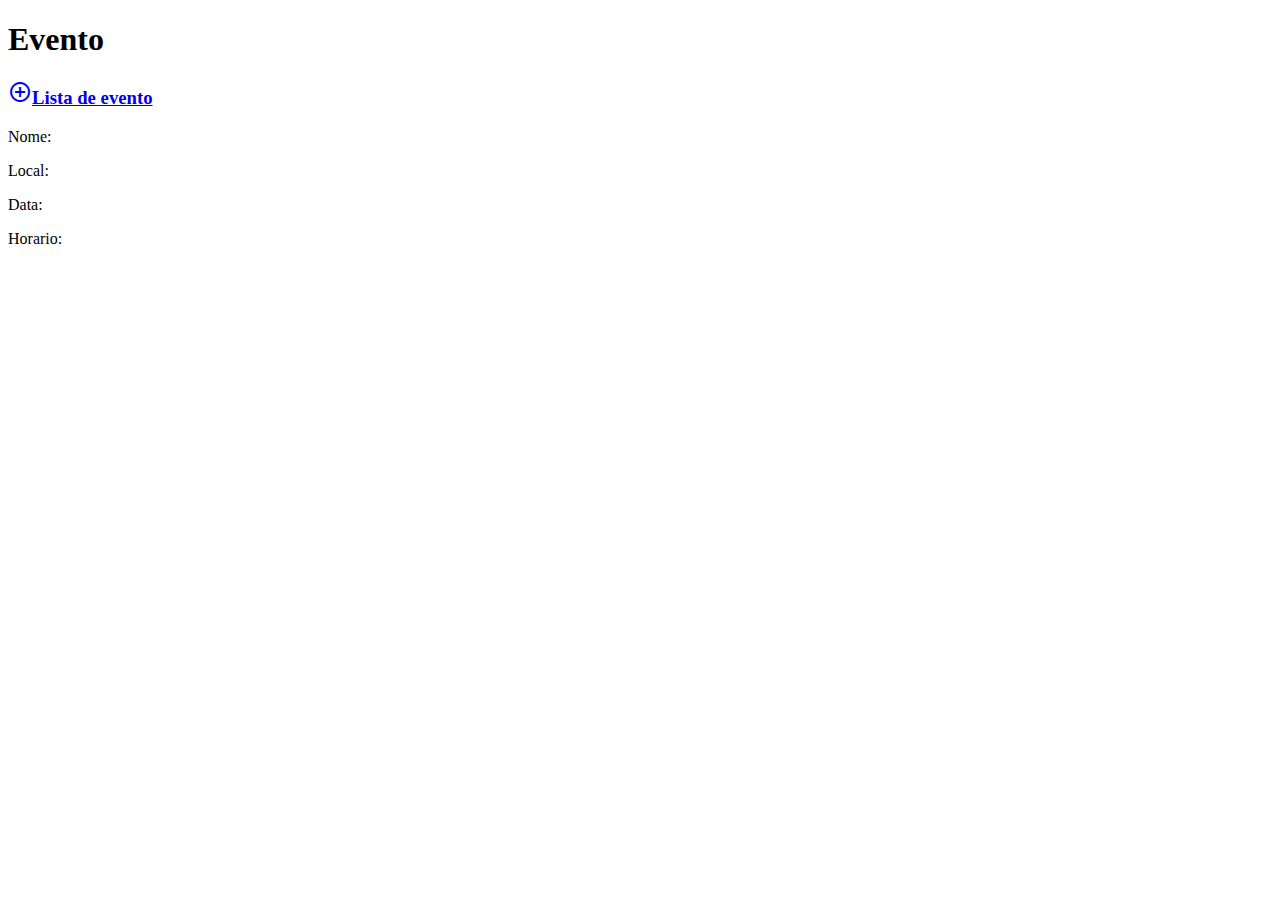
==== eventoapp/src/main/resources/templates/evento/detalhesEvento.html @ cb4a658b "Criada a aba detalhesEventos automatico, porem n retorna nada" ====
<!DOCTYPE html>
<html xmlns:th="http://thymeleaf.org"
      xmlns:layout="http://www.ultraq.net.nz/thymeleaf/layout">
<head>
    <meta charset="UTF-8">
    <meta name="viewport" content="width=device-width, initial-scale=1.0">

    <title>EventosApp</title>

    <!--Import Google Icon Font-->
    <link href="https://fonts.googleapis.com/icon?family=Material+Icons" rel="stylesheet"/>
    <!--Import materialize.css-->
    <link type="text/css" rel="stylesheet" href="materialize/css/materialize.min.css"  media="screen,projection"/>

</head>
<body>
    <h1>Evento</h1>   
    <h3><a href="/evento" class="waves-effect waves-light btn"><i class="material-icons left">add_circle_outline</i>Lista de evento</a></h3> 
    <div th:each="evento : ${evento}" class="container">
        <div class="row">
            <p>Nome: <span th:text="${evento.nome}"></span></p>
            <p>Local: <span th:text="${evento.local}"></span></p>
            <p>Data: <span th:text="${evento.data}"></span></p>
            <p>Horario: <span th:text="${evento.horario}"></span></p>
        </div>
    </div>
    <!--JavaScript at end of body for optimized loading-->
    <script type="text/javascript" src="materialize/js/materialize.min.js"></script>
    
</body>
</html>
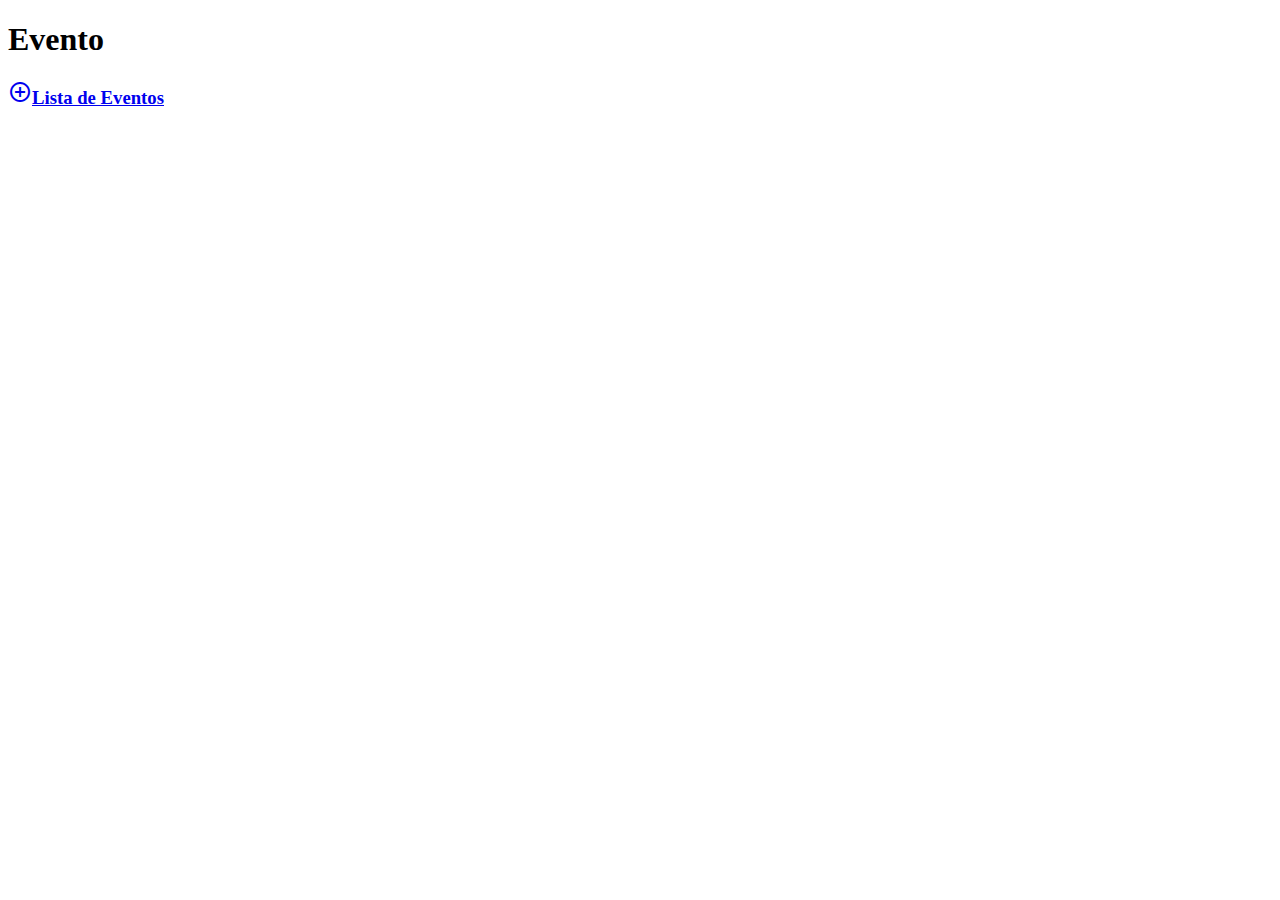
==== commit 4a9dfb76: "aula 08 funcionando" ====
--- a/eventoapp/src/main/resources/templates/evento/detalhesEvento.html
+++ b/eventoapp/src/main/resources/templates/evento/detalhesEvento.html
@@ -1,31 +1,35 @@
 <!DOCTYPE html>
-<html xmlns:th="http://thymeleaf.org"
-      xmlns:layout="http://www.ultraq.net.nz/thymeleaf/layout">
+<html xmlns:th="http://thymeleaf.org" xmlns:layout="http://www.ultraq.net.nz/thymeleaf/layout">
+
 <head>
-    <meta charset="UTF-8">
-    <meta name="viewport" content="width=device-width, initial-scale=1.0">
-
     <title>EventosApp</title>
 
     <!--Import Google Icon Font-->
-    <link href="https://fonts.googleapis.com/icon?family=Material+Icons" rel="stylesheet"/>
+    <link href="https://fonts.googleapis.com/icon?family=Material+Icons" rel="stylesheet" />
     <!--Import materialize.css-->
-    <link type="text/css" rel="stylesheet" href="materialize/css/materialize.min.css"  media="screen,projection"/>
+    <link type="text/css" rel="stylesheet" href="materialize/css/materialize.min.css" media="screen,projection" />
+    <!--Let browser know website is optimized for mobile-->
+    <meta name="viewport" content="width=device-width, initial-scale=1.0" />
 
 </head>
+
 <body>
-    <h1>Evento</h1>   
-    <h3><a href="/evento" class="waves-effect waves-light btn"><i class="material-icons left">add_circle_outline</i>Lista de evento</a></h3> 
+    <h1>Evento</h1>
+    <h3><a href="/evento" class="waves-effect waves-light btn"><i class="material-icons left">add_circle_outline</i>Lista de Eventos</a></h3>
     <div th:each="evento : ${evento}" class="container">
         <div class="row">
-            <p>Nome: <span th:text="${evento.nome}"></span></p>
-            <p>Local: <span th:text="${evento.local}"></span></p>
-            <p>Data: <span th:text="${evento.data}"></span></p>
-            <p>Horario: <span th:text="${evento.horario}"></span></p>
+            <p><span th:text="${evento.nome}"></span></p>
+            <p><span th:text="${evento.local}"></span></p>
+            <p><span th:text="${evento.data}"></span></p>
+            <p><span th:text="${evento.horario}"></span></p>
         </div>
     </div>
+
+
+
     <!--JavaScript at end of body for optimized loading-->
     <script type="text/javascript" src="materialize/js/materialize.min.js"></script>
-    
+
 </body>
+
 </html>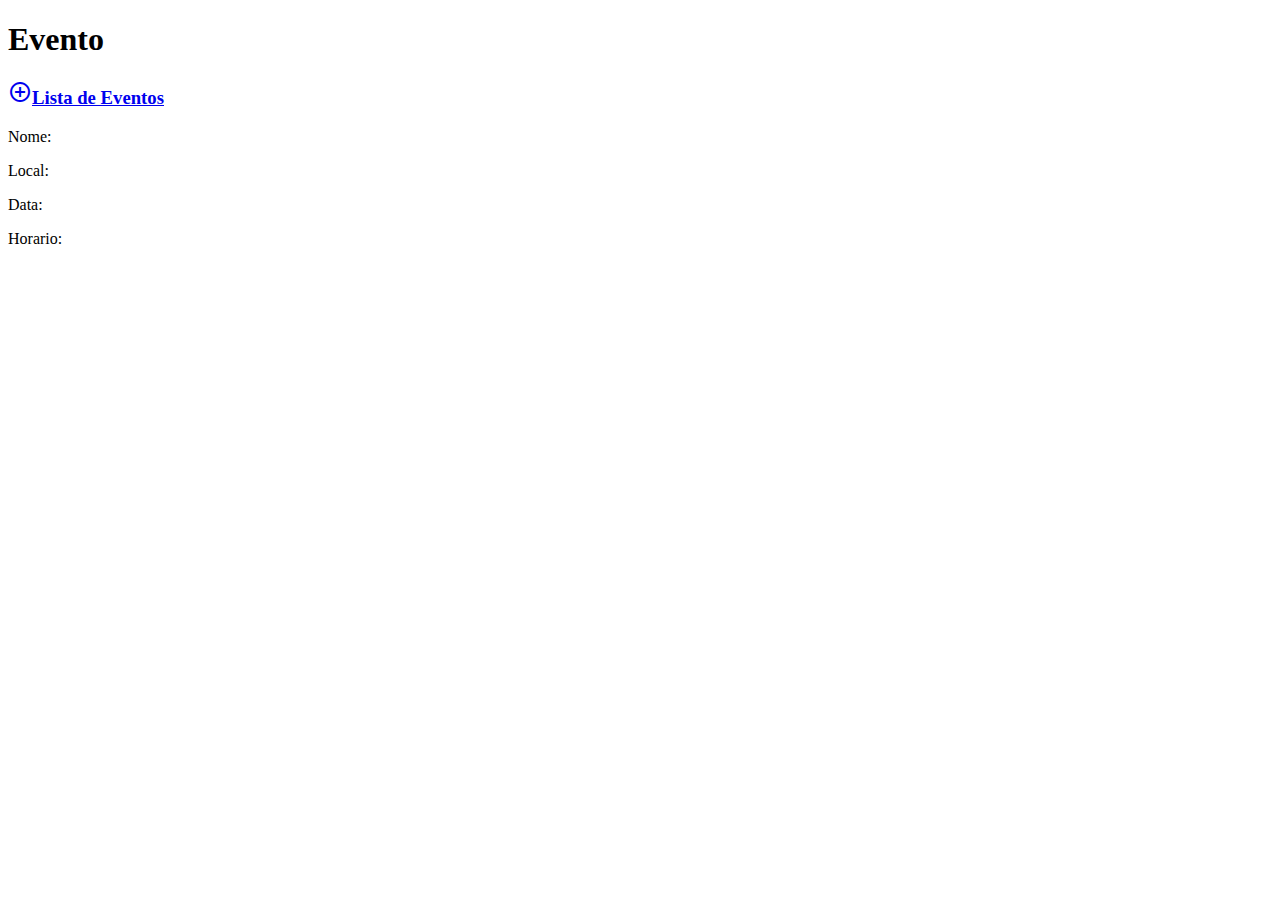
==== commit f20b0a8e: "Correção do botao Lista de Evenos no detalhesEventos.html" ====
--- a/eventoapp/src/main/resources/templates/evento/detalhesEvento.html
+++ b/eventoapp/src/main/resources/templates/evento/detalhesEvento.html
@@ -15,13 +15,13 @@
 
 <body>
     <h1>Evento</h1>
-    <h3><a href="/evento" class="waves-effect waves-light btn"><i class="material-icons left">add_circle_outline</i>Lista de Eventos</a></h3>
+    <h3><a href="/eventos" class="waves-effect waves-light btn"><i class="material-icons left">add_circle_outline</i>Lista de Eventos</a></h3>
     <div th:each="evento : ${evento}" class="container">
         <div class="row">
-            <p><span th:text="${evento.nome}"></span></p>
-            <p><span th:text="${evento.local}"></span></p>
-            <p><span th:text="${evento.data}"></span></p>
-            <p><span th:text="${evento.horario}"></span></p>
+            <p>Nome: <span th:text="${evento.nome}"></span></p>
+            <p>Local: <span th:text="${evento.local}"></span></p>
+            <p>Data: <span th:text="${evento.data}"></span></p>
+            <p>Horario: <span th:text="${evento.horario}"></span></p>
         </div>
     </div>
 
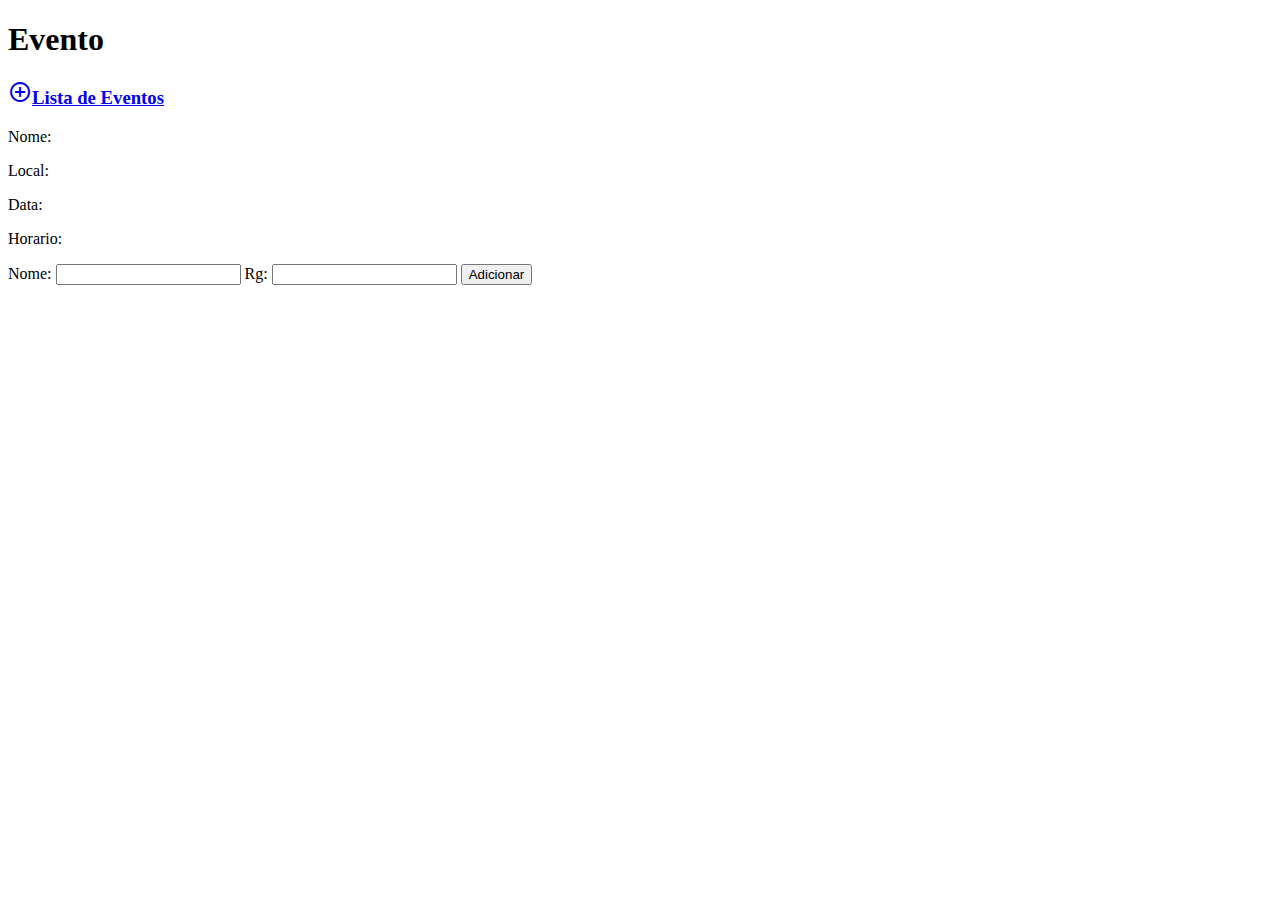
==== commit 52da395c: "Aula 09 OK, Criado lista de convidados" ====
--- a/eventoapp/src/main/resources/templates/evento/detalhesEvento.html
+++ b/eventoapp/src/main/resources/templates/evento/detalhesEvento.html
@@ -23,6 +23,12 @@
             <p>Data: <span th:text="${evento.data}"></span></p>
             <p>Horario: <span th:text="${evento.horario}"></span></p>
         </div>
+
+        <form method="post">
+            Nome: <input type="text" value="" name="nomeConvidado"/>
+            Rg: <input type="text" value="" name="rg"/>
+            <button class="waves-effect waves-light btn" type="submit">Adicionar</button>
+        </form>
     </div>
 
 
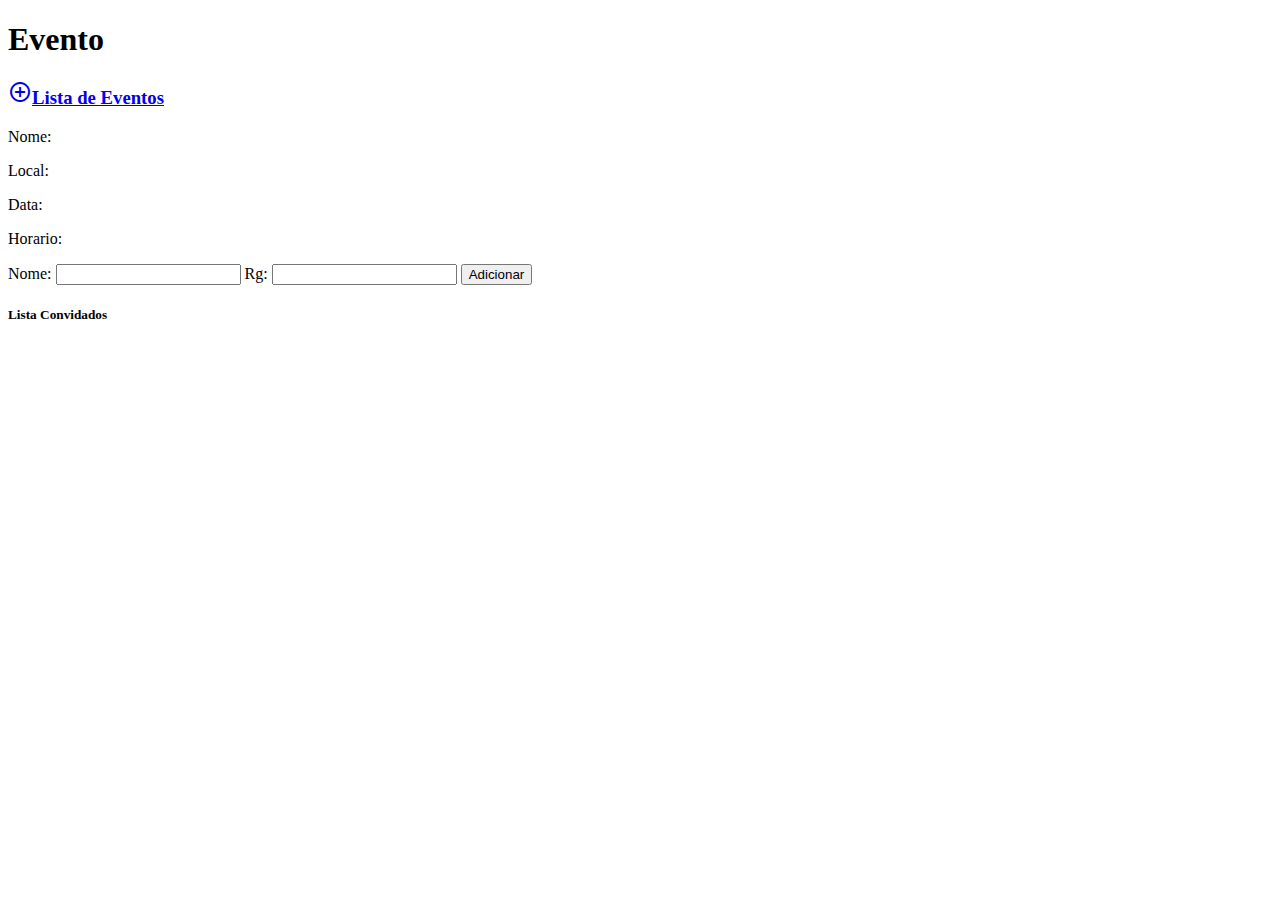
==== commit c0a91abd: "Aula 11 ok, mostrando a lista de convidados" ====
--- a/eventoapp/src/main/resources/templates/evento/detalhesEvento.html
+++ b/eventoapp/src/main/resources/templates/evento/detalhesEvento.html
@@ -30,6 +30,19 @@
             <button class="waves-effect waves-light btn" type="submit">Adicionar</button>
         </form>
     </div>
+    <h5>Lista Convidados</h5>
+    <div class="container" th:each="convidado : ${convidados}">
+        
+        <div class="row">
+            <div class="input-field col s6">
+                <p><span th:text=${convidado.nomeConvidado}></span></p>
+            </div>
+            <div class="input-field col s3"></div>
+                <p><span th:text=${convidado.rg}></span></p>
+            </div>
+        </div>
+
+    </div>
 
 
 
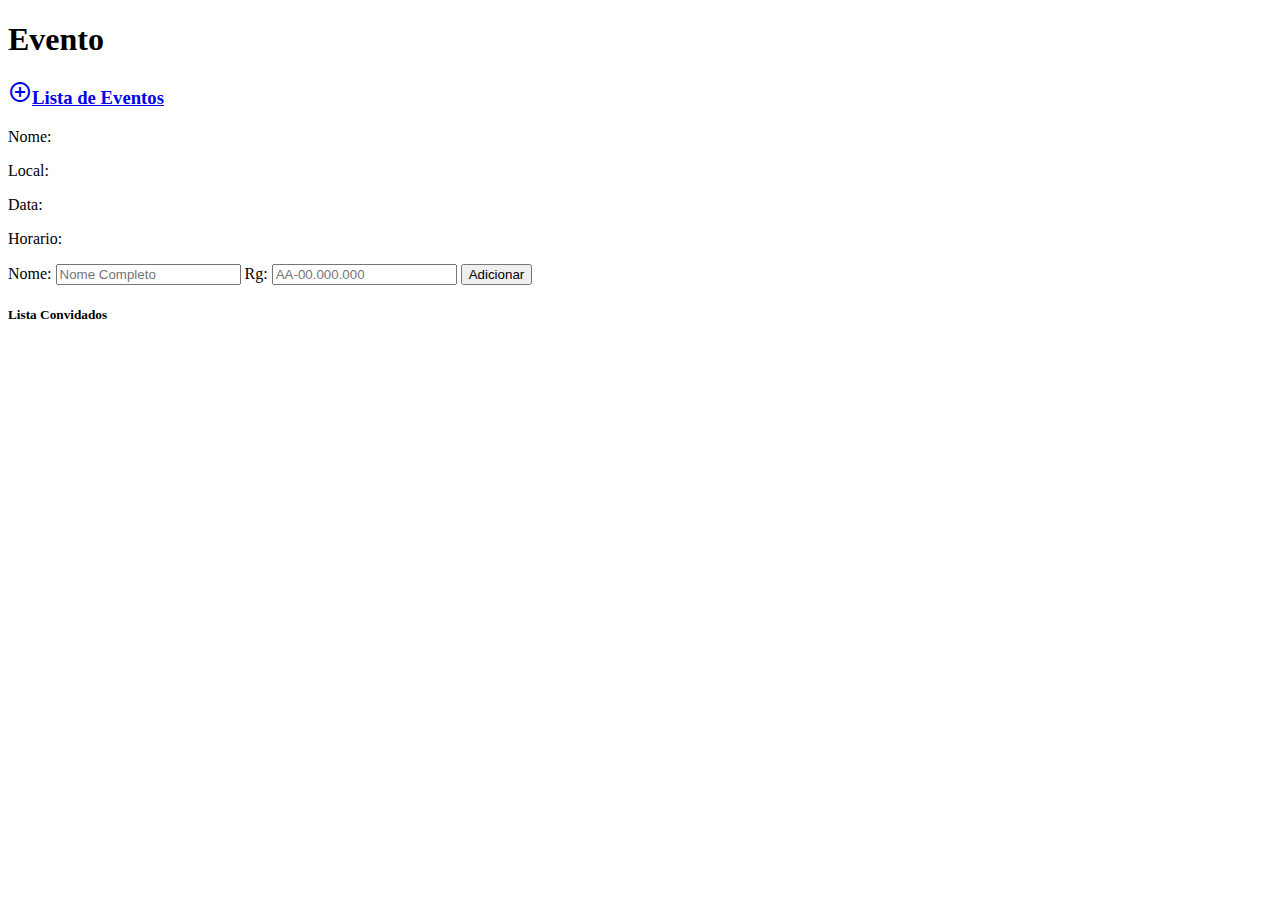
==== commit 0c50c3a0: "Aula 12 quase ok, validação em cadastrar evento não funcionou" ====
--- a/eventoapp/src/main/resources/templates/evento/detalhesEvento.html
+++ b/eventoapp/src/main/resources/templates/evento/detalhesEvento.html
@@ -24,9 +24,11 @@
             <p>Horario: <span th:text="${evento.horario}"></span></p>
         </div>
 
-        <form method="post">
-            Nome: <input type="text" value="" name="nomeConvidado"/>
-            Rg: <input type="text" value="" name="rg"/>
+        <th:block th:include="mensagemValidacao"></th:block>
+
+        <form method="post" th:object="${convidado}">
+            Nome: <input type="text" value="" name="nomeConvidado" placeholder="Nome Completo"/>
+            Rg: <input type="text" value="" name="rg" placeholder="AA-00.000.000" class="validate"/>
             <button class="waves-effect waves-light btn" type="submit">Adicionar</button>
         </form>
     </div>
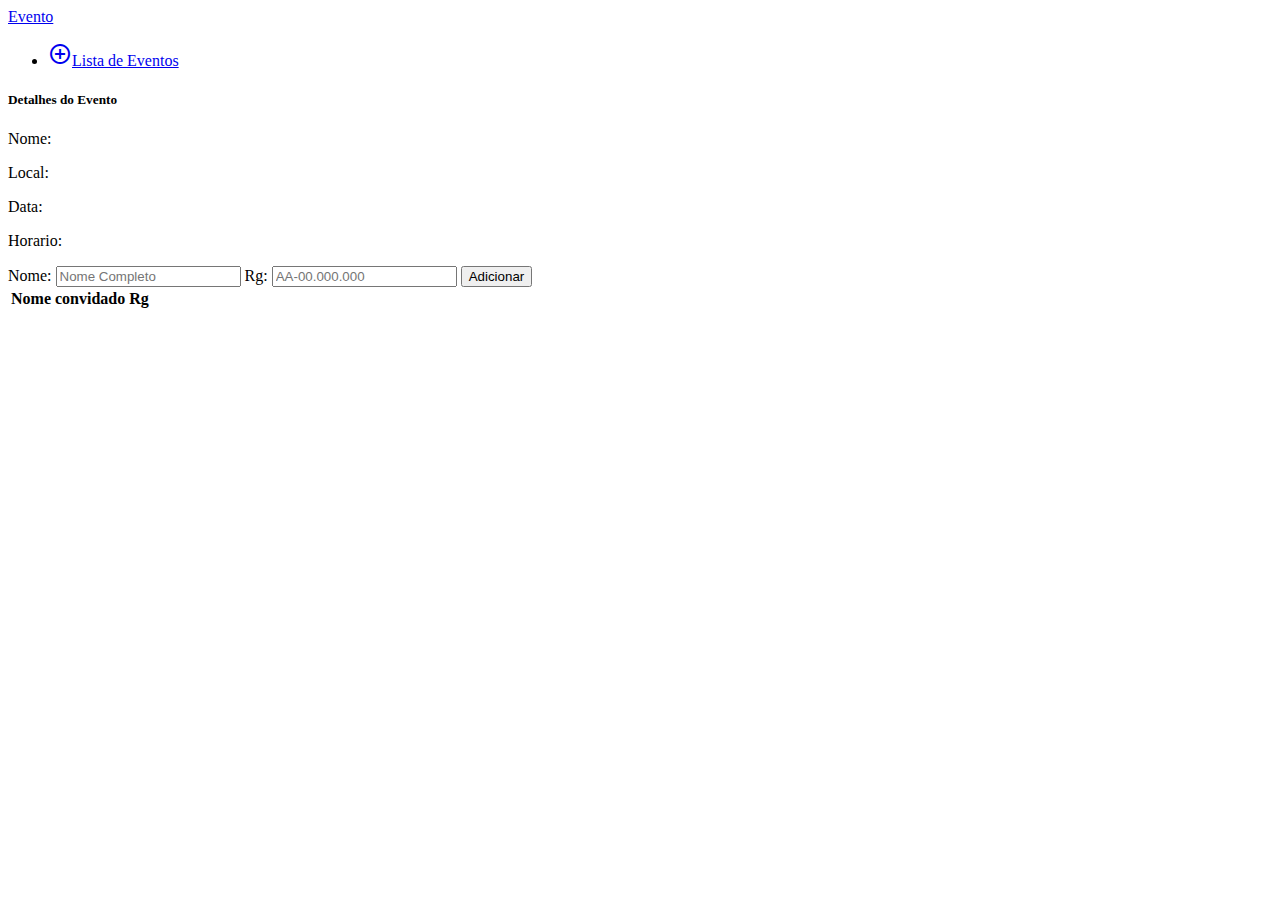
==== commit 849b616d: "Aula 13 ok, criando Css" ====
--- a/eventoapp/src/main/resources/templates/evento/detalhesEvento.html
+++ b/eventoapp/src/main/resources/templates/evento/detalhesEvento.html
@@ -9,40 +9,55 @@
     <!--Import materialize.css-->
     <link type="text/css" rel="stylesheet" href="materialize/css/materialize.min.css" media="screen,projection" />
     <!--Let browser know website is optimized for mobile-->
+    <link rel="stylesheet" href="style/styleCss.css"/>
+
     <meta name="viewport" content="width=device-width, initial-scale=1.0" />
 
 </head>
 
 <body>
-    <h1>Evento</h1>
-    <h3><a href="/eventos" class="waves-effect waves-light btn"><i class="material-icons left">add_circle_outline</i>Lista de Eventos</a></h3>
-    <div th:each="evento : ${evento}" class="container">
+    <header>
+        <nav>
+            <div class="nav-wrapper">
+              <a href="#" class="brand-logo">Evento</a>
+              <ul id="nav-mobile" class="right hide-on-med-and-down">
+                <li><a href="/eventos" class="waves-effect waves-light btn"><i class="material-icons left">add_circle_outline</i>Lista de Eventos</a></li>
+              </ul>
+            </div>
+          </nav>
+      </header>
+      
+    <div th:each="evento : ${evento}" class="container detalhesEvento">
         <div class="row">
+            <h5>Detalhes do Evento</h5>
             <p>Nome: <span th:text="${evento.nome}"></span></p>
             <p>Local: <span th:text="${evento.local}"></span></p>
             <p>Data: <span th:text="${evento.data}"></span></p>
             <p>Horario: <span th:text="${evento.horario}"></span></p>
         </div>
-
+    </div>
         <th:block th:include="mensagemValidacao"></th:block>
-
+    <div class="container formConvidado">
         <form method="post" th:object="${convidado}">
             Nome: <input type="text" value="" name="nomeConvidado" placeholder="Nome Completo"/>
             Rg: <input type="text" value="" name="rg" placeholder="AA-00.000.000" class="validate"/>
             <button class="waves-effect waves-light btn" type="submit">Adicionar</button>
         </form>
     </div>
-    <h5>Lista Convidados</h5>
-    <div class="container" th:each="convidado : ${convidados}">
-        
-        <div class="row">
-            <div class="input-field col s6">
-                <p><span th:text=${convidado.nomeConvidado}></span></p>
-            </div>
-            <div class="input-field col s3"></div>
-                <p><span th:text=${convidado.rg}></span></p>
-            </div>
-        </div>
+    <table class="container tabelaConvidado">
+        <thead>
+            <tr>
+                <th>Nome convidado</th>
+                <th>Rg</th>
+            </tr>
+        </thead>
+        <tbody>
+            <tr th:each="convidado : ${convidados}">
+                <td><span th:text=${convidado.nomeConvidado}></span></td>
+                <td><span th:text=${convidado.rg}></span></td>
+            </tr>
+        </tbody>               
+    </table>
 
     </div>
 
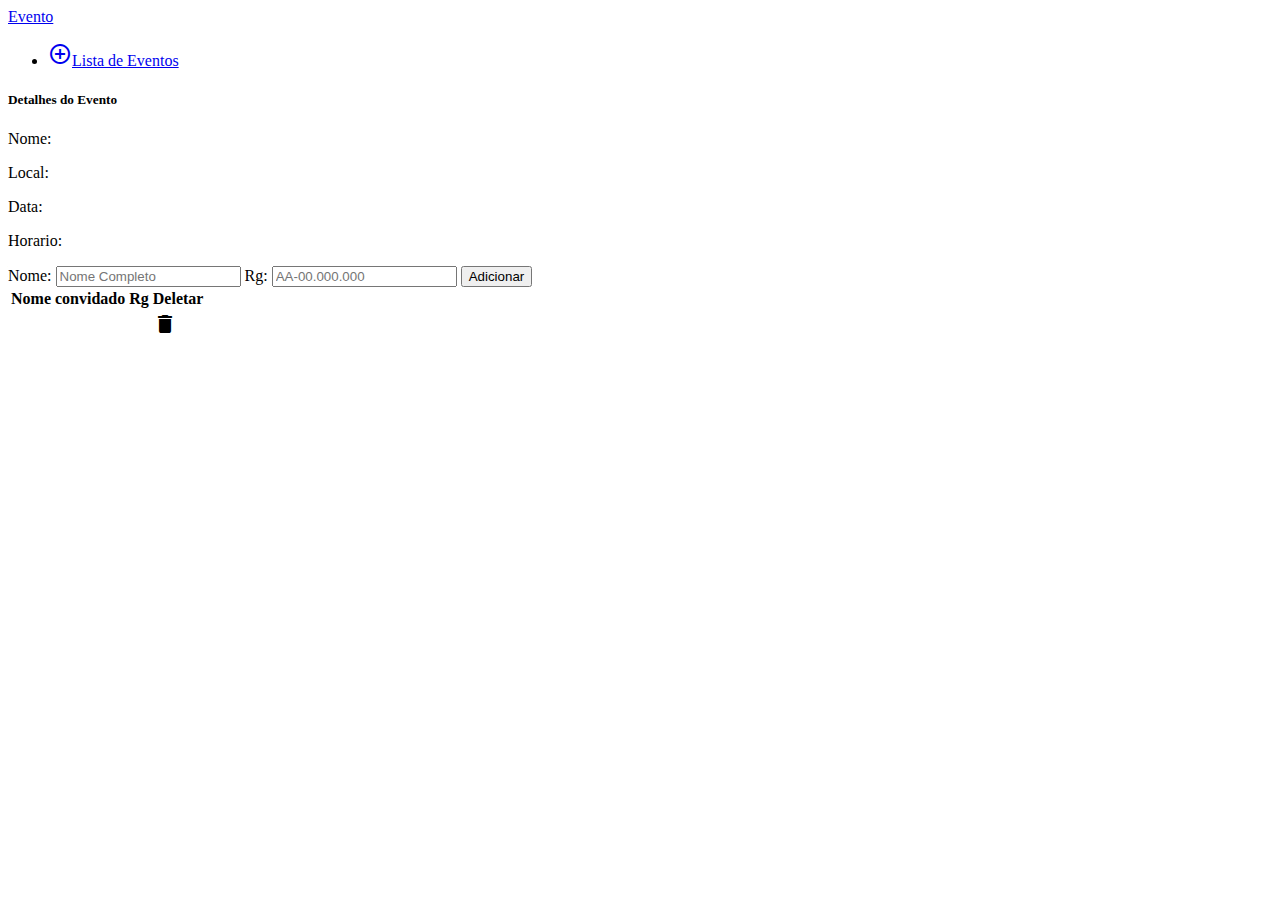
==== commit b5f57612: "Aula 14 ok, criado botao deletar evento e convidado" ====
--- a/eventoapp/src/main/resources/templates/evento/detalhesEvento.html
+++ b/eventoapp/src/main/resources/templates/evento/detalhesEvento.html
@@ -49,12 +49,15 @@
             <tr>
                 <th>Nome convidado</th>
                 <th>Rg</th>
+                <th>Deletar</th>
             </tr>
         </thead>
         <tbody>
             <tr th:each="convidado : ${convidados}">
                 <td><span th:text=${convidado.nomeConvidado}></span></td>
                 <td><span th:text=${convidado.rg}></span></td>
+                <td><a th:href="${(#mvc.url('EC#deletarConvidado').arg(0, convidado.rg)).build()}"><i
+                    class="material-icons left">delete</i></a></td>
             </tr>
         </tbody>               
     </table>
